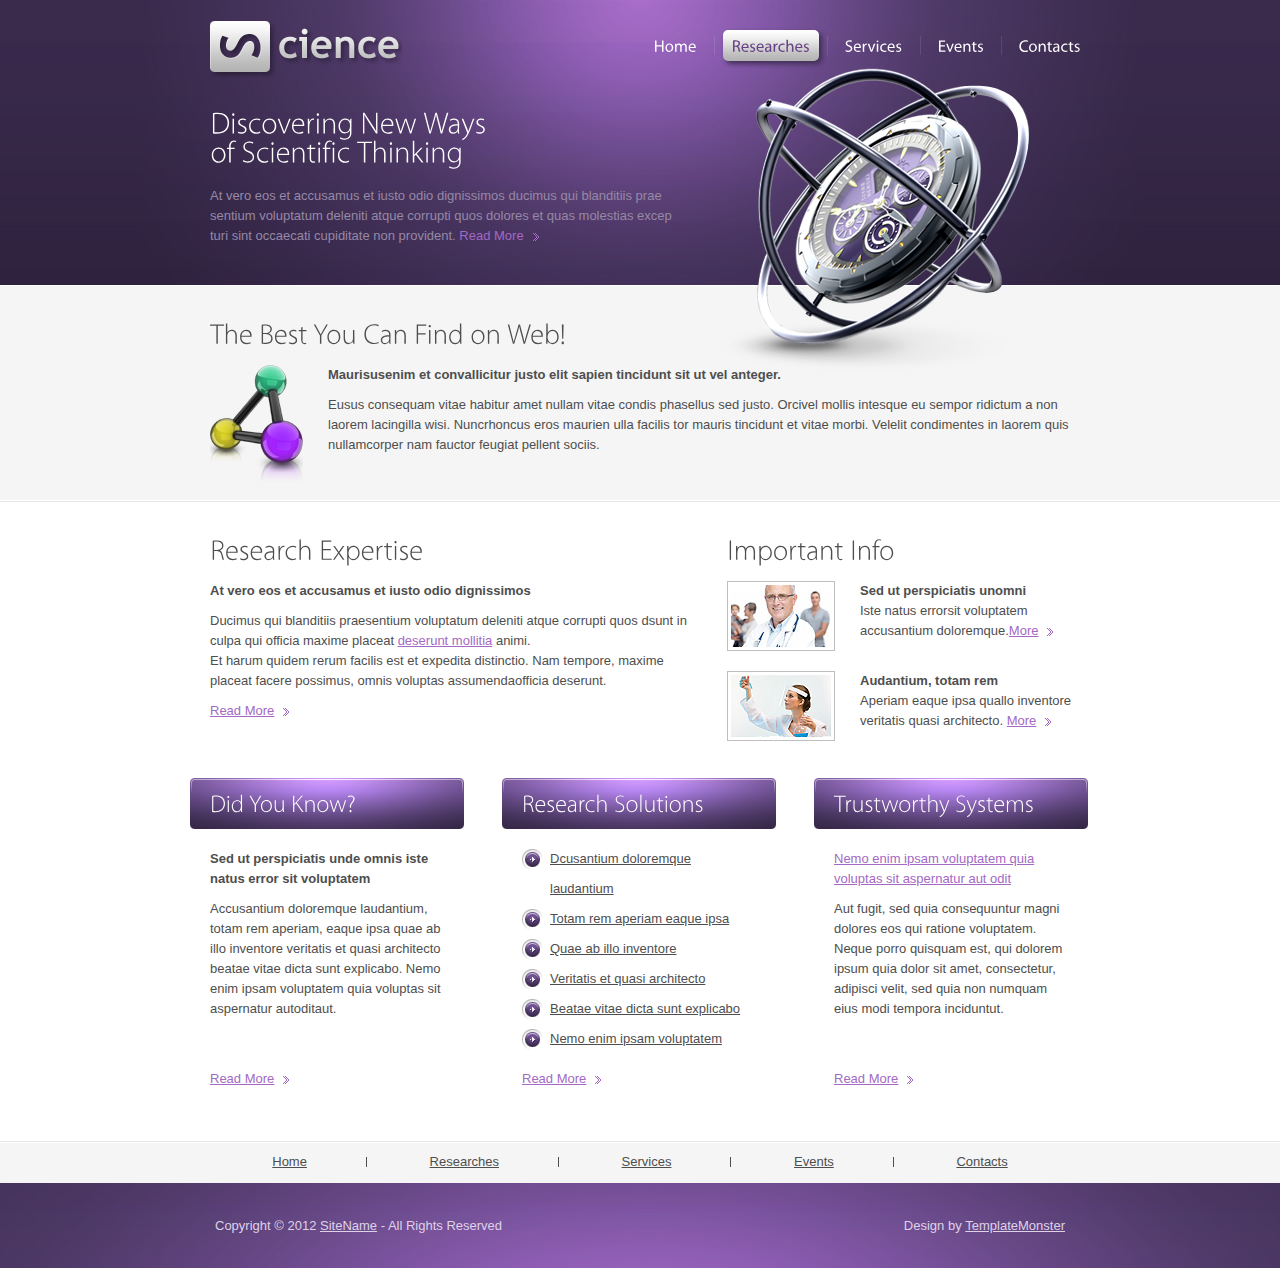
==== about.html @ 87bb16fa "basic" ====
<!DOCTYPE html>
<html lang="en">
<head>
<title>Science | Researches</title>
<meta charset="utf-8">
<link rel="stylesheet" href="css/layout.css" type="text/css" media="all">
<script src="js/jquery-1.8.2.min.js"></script>
<script src="js/cufon-yui.js"></script>
<script src="js/cufon-replace.js"></script>
<script src="js/Myriad_Pro_300.font.js"></script>
<script src="js/Myriad_Pro_400.font.js"></script>
<!--[if lt IE 9]>
<script src="js/ie/IE9.js"></script>
<script src="js/ie/html5.js"></script>
<![endif]-->
</head>
<body id="page2">
<!-- START PAGE SOURCE -->
<div class="body1"></div>
<div class="body2">
  <div class="main">
    <header>
      <div class="wrapper">
        <nav>
          <ul id="menu">
            <li><a href="index.html">Home</a></li>
            <li id="menu_active"><a href="researches.html">Researches</a></li>
            <li><a href="services.html">Services</a></li>
            <li><a href="events.html">Events</a></li>
            <li class="bg_none"><a href="contacts.html">Contacts</a></li>
          </ul>
        </nav>
        <h1><a href="#" id="logo">science</a></h1>
      </div>
      <div class="wrapper">
        <article class="col1 pad_left2">
          <div class="text1">Discovering New Ways <span>of Scientific Thinking</span></div>
          <p>At vero eos et accusamus et iusto odio dignissimos ducimus qui blanditiis prae sentium voluptatum deleniti atque corrupti quos dolores et quas molestias excep turi sint occaecati cupiditate non provident. <a href="#" class="link1">Read More</a> </p>
        </article>
      </div>
    </header>
  </div>
</div>
<div class="body3">
  <div class="main">
    <section id="content_top">
      <article class="pad">
        <h2>The Best You Can Find on Web!</h2>
        <div class="wrapper marg_top">
          <figure class="left marg_right1"><img src="images/page2_img1.jpg" alt=""></figure>
          <p class="pad_bot2"><strong>Maurisusenim et convallicitur justo elit sapien tincidunt sit ut vel anteger.</strong></p>
          <p>Eusus consequam vitae habitur amet nullam vitae condis phasellus sed justo. Orcivel mollis intesque eu sempor ridictum a non laorem lacingilla wisi. Nuncrhoncus eros maurien ulla facilis tor mauris tincidunt et vitae morbi. Velelit condimentes in laorem quis nullamcorper nam fauctor feugiat pellent sociis.</p>
        </div>
      </article>
    </section>
  </div>
</div>
<div class="main">
  <section id="content">
    <div class="wrapper pad_bot1">
      <article class="col1 pad_left2">
        <h2>Research Expertise</h2>
        <p class="pad_bot2 marg_top"><strong>At vero eos et accusamus et iusto odio dignissimos </strong></p>
        <p class="pad_bot2"> Ducimus qui blanditiis praesentium voluptatum deleniti atque corrupti quos dsunt in culpa qui officia maxime placeat <a href="#">deserunt mollitia</a> animi.<br>
          Et harum quidem rerum facilis est et expedita distinctio. Nam tempore, maxime placeat facere possimus, omnis voluptas assumendaofficia deserunt. </p>
        <a href="#" class="link1">Read More</a> </article>
      <article class="col2 pad_left1">
        <h2>Important Info</h2>
        <div class="wrapper marg_top pad_bot1">
          <figure class="left marg_right1"><img alt="" src="images/page2_img2.jpg"></figure>
          <strong>Sed ut perspiciatis unomni </strong><br>
          Iste natus errorsit voluptatem accusantium doloremque.<a href="#" class="link1">More</a> </div>
        <div class="wrapper">
          <figure class="left marg_right1"><img alt="" src="images/page2_img3.jpg"></figure>
          <strong>Audantium, totam rem</strong> <br>
          Aperiam eaque ipsa quallo inventore veritatis quasi architecto. <a href="#" class="link1">More</a> </div>
      </article>
    </div>
    <div class="wrapper">
      <article class="col3">
        <h3>Did You Know?</h3>
        <div class="pad">
          <p class="pad_bot2"><strong>Sed ut perspiciatis unde omnis iste natus error sit voluptatem</strong></p>
          <p>Accusantium doloremque laudantium, totam rem aperiam, eaque ipsa quae ab illo inventore veritatis et quasi architecto beatae vitae dicta sunt explicabo. Nemo enim ipsam voluptatem quia voluptas sit aspernatur autoditaut.</p>
        </div>
      </article>
      <article class="col3 pad_left1">
        <h3>Research Solutions</h3>
        <div class="pad">
          <ul class="list2 pad_bot1">
            <li><a href="#">Dcusantium doloremque laudantium</a></li>
            <li><a href="#">Totam rem aperiam eaque ipsa</a></li>
            <li><a href="#">Quae ab illo inventore</a></li>
            <li><a href="#">Veritatis et quasi architecto</a></li>
            <li><a href="#">Beatae vitae dicta sunt explicabo</a></li>
            <li><a href="#">Nemo enim ipsam voluptatem</a></li>
          </ul>
        </div>
      </article>
      <article class="col3 pad_left1">
        <h3>Trustworthy Systems</h3>
        <div class="pad">
          <p class="pad_bot2"><a href="#">Nemo enim ipsam voluptatem quia voluptas sit aspernatur aut odit</a></p>
          <p>Aut fugit, sed quia consequuntur magni dolores eos qui ratione voluptatem. Neque porro quisquam est, qui dolorem ipsum quia dolor sit amet, consectetur, adipisci velit, sed quia non numquam eius modi tempora inciduntut.</p>
        </div>
      </article>
    </div>
    <div class="wrapper">
      <article class="col3">
        <div class="pad"><a href="#" class="link1">Read More</a></div>
      </article>
      <article class="col3 pad_left1">
        <div class="pad"><a href="#" class="link1">Read More</a></div>
      </article>
      <article class="col3 pad_left1">
        <div class="pad"><a href="#" class="link1">Read More</a></div>
      </article>
    </div>
  </section>
</div>
<div class="body4">
  <div class="main">
    <div id="footer_menu">
      <nav>
        <ul>
          <li><a href="#">Home</a></li>
          <li><a href="#">Researches</a></li>
          <li><a href="#">Services</a></li>
          <li><a href="#">Events</a></li>
          <li class="bg_none"><a href="#">Contacts</a></li>
        </ul>
      </nav>
    </div>
  </div>
</div>
<footer>
  <div class="footerlink">
    <p class="lf">Copyright &copy; 2012 <a href="#">SiteName</a> - All Rights Reserved</p>
    <p class="rf">Design by <a href="http://www.templatemonster.com/">TemplateMonster</a></p>
    <div style="clear:both;"></div>
  </div>
</footer>
<script> Cufon.now(); </script>
<!-- END PAGE SOURCE -->
</body>
</html>
---- css/layout.css ----
a, abbr, acronym, address, applet, article, aside, audio, b, blockquote, big, body, center, canvas, caption, cite, code, command, datalist, dd, del, details, dfn, dl, div, dt, em, embed, 
fieldset, figcaption, figure, font, footer, form, h1, h2, h3, h4, h5, h6, header, hgroup, html, i, iframe, img, ins, kbd, keygen, label, legend, li, meter, nav, object, ol, output, p, pre, 
progress, q, s, samp, section, small, span, source, strike, strong, sub, sup, table, tbody, tfoot, thead, th, tr, tdvideo, tt, u, ul, var{
background:transparent; border:0 none; font-size:100%; margin:0; padding:0; border:0; outline:0; vertical-align:top;}
ol, ul{list-style:none;}
blockquote, q{quotes:none;}
table, table td{padding:0; border:none; border-collapse:collapse;}
img{vertical-align:top;}
embed{vertical-align:top;}
*{border:none;}

/* Layout */

.col1, .col2, .col3, .cols{float:left;}
.col1{width:480px;}
.col2{width:155px;}
.col3{width:275px;}

#page1 .body1{background:url("../images/bg_img1.png") top center no-repeat; height:680px; position:absolute; width:100%; z-index:1;}
#page1 h1{padding:77px 0 0 20px;}
#page1 .text1{font-size:40px; font-weight:300; color:#fff; line-height:48px; padding:37px 0 15px 0;}
#page1 header p{padding-bottom:50px;}

#page2 .col2{width:345px;}

#page3 .col3{width:258px;}
#page3 .col2{width:570px;}
#page3 .list2 li a{text-decoration:none;}
#page3 .list2 li a:hover{text-decoration:underline;}

#page4 .col2{width:345px;}
#page4 .col3{width:187px;}

#page5 .col3{width:258px;}
#page5 .col2{width:570px;}
#page5 .col3 strong{width:86px; float:left;}

/* Styling */

article, aside, audio, canvas, command, datalist, details, embed, figcaption, figure, footer, header, hgroup, keygen, meter, nav, output, progress, section, source, video{display:block;}
mark, rp, rt, ruby, summary, time{display:inline;}

.left{float:left;}
.right{float:right;}

.wrapper{width:100%; overflow:hidden;}

.inner_copy, .inner_copy a{border:0; float:right; background:#fff; color:#f00; width:50%; line-height:10px; font-size:10px; margin:-220% 0 0 0; overflow:hidden; padding:0;}

body{background:#fff; border:0; font:13px Arial,Helvetica,sans-serif; color:#4e4e4e; line-height:20px;}
.body1{background:url("../images/bg_img2.png") top center no-repeat; height:680px; position:absolute; width:100%; z-index:1;}
.body2{background:url("../images/top.jpg") top center no-repeat #2d213c;}
.body3{background:url("../images/line_hor1.jpg") bottom repeat-x #f5f5f5; border-top:1px solid #fff;}
.body4{background:url("../images/line_hor2.jpg") top repeat-x #f5f5f5;}

.main{margin:0 auto; width:900px; position:relative; z-index:2;}

a{color:#a369c4; text-decoration:underline; outline:none;}
a:hover{text-decoration:none;}

h1{padding:21px 0 0 20px;}
h2{font-size:28px; font-weight:bold; font-weight:300; color:#4e4e4e; padding:29px 0 27px 0; line-height:38px;}
h2 span{display:block; margin-top:-10px;}
h3{background:url("../images/box2.jpg") no-repeat; font-size:24px; padding:0 20px; margin:17px 0 20px 0; color:#fff; line-height:51px; font-weight:300;}

p{padding-bottom:20px;}

header{width:100%; overflow:hidden; padding-bottom:22px;}

#logo{display:block; background:url("../images/logo.png") no-repeat; width:192px; height:58px; text-indent:-5000px;}

#menu{float:right; padding-top:30px; padding-bottom:5px;}
#menu li{float:left; padding-right:9px; background:url("../images/menu_line.png") right 6px no-repeat; margin-right:8px;}
#menu .bg_none{background:none; padding:0; margin:0;}
#menu li a{display:block; font-size:16px; font-weight:400; color:#fff; line-height:31px; padding:0 9px; text-decoration:none; position:relative;}
#menu li a:hover, #menu #menu_active a{background:url("../images/menu_bg.gif") top repeat-x #b3b3b3; border-radius:5px; -moz-border-radius:5px; -webkit-border-radius:5px; box-shadow:3px 3px 5px #402f55; -moz-box-shadow:3px 3px 5px #402f55; -webkit-box-shadow:3px 3px 5px #402f55; color:#673f85;}

.text1{font-size:30px; font-weight:300; color:#fff; line-height:39px; padding:24px 0 15px 0;}
.text1 span{display:block; margin-top:-10px;}

header p{color:#9688a7; padding-bottom:17px;}
header .link1{text-decoration:none;}
header .link1:hover{text-decoration:underline;}

#content_top{width:100%; overflow:hidden; padding-bottom:20px;}
#content{width:100%; overflow:hidden; padding-bottom:52px;}

.pad_left1{padding-left:37px;}
.pad_left2{padding-left:20px;}
.pad_bot1{padding-bottom:20px;}
.pad_bot2{padding-bottom:10px;}
.pad{padding:0 20px;}

.marg_right1{margin-right:25px;}
.marg_top{margin-top:-15px;}

.link1{padding-right:15px; display:inline-block; background:url("../images/marker_1.gif") right 7px no-repeat;}

.list1{padding:38px 0 6px 0;}
.list1 li{line-height:19px; width:100%; overflow:hidden; margin-bottom:14px; background:url("../images/line_ver1.gif") 56px 0 repeat-y;}
.list1 .box1{background:url("../images/box1.jpg") 0 0 no-repeat; float:left; font:20px "Trebuchet MS",Arial,Helvetica,sans-serif; color:#f2f2f2; font-weight:bold; line-height:41px; width:41px; text-align:center; margin-right:35px;}
.list2{margin:-5px 0;}
.list2 li{line-height:30px; padding-left:28px; background:url("../images/marker_2.jpg") 0 5px no-repeat;}
.list2 li a{color:#4e4e4e;}
.list3 li{line-height:30px;}
.list3 li a{padding-left:10px; background:url("../images/marker_3.gif") 0 5px no-repeat;}

.arrow{display:inline-block; background:url("../images/marker_1.gif") 0 7px no-repeat; height:19px; width:6px; margin-left:6px;}

.color1{color:#8e8e8e;}

#ContactForm{margin-top:-15px; width:860px;}
#ContactForm p{line-height:24px; padding-bottom:6px; width:104px; float:left;}
#ContactForm a{margin-left:24px; margin-top:8px;}
#ContactForm .input{float:left; width:307px; height:16px; border:1px solid #d5d5d5; background:#fff; padding:3px 6px; margin-bottom:6px; color:#4e4e4e; font:13px Arial,Helvetica,sans-serif;}
#ContactForm textarea{overflow:auto; float:left; width:742px; height:350px; border:1px solid #d5d5d5; background:#fff; padding:3px 6px; margin-bottom:0; color:#4e4e4e; font:13px Arial,Helvetica,sans-serif;}

#footer_menu ul{width:100%; overflow:hidden; text-align:center;}
#footer_menu li{display:inline; padding-right:21px; background:url("../images/footer_line.gif") right center no-repeat; margin-right:20px; overflow:hidden; line-height:42px;}
#footer_menu .bg_none{background:none; padding:0; margin:0;}
#footer_menu li a{display:inline-block; color:#4e4e4e; padding:0 39px; line-height:42px;}
footer{margin:0; padding:0; color:#dfd2e7; text-align:center; padding:35px 0; background:url("../images/bot.jpg") top center no-repeat #38294a;}
footer .footerlink{position:relative; margin:0 auto; width:850px; z-index:2;}

.footerlink p{margin:0; padding:0; line-height:normal; white-space:nowrap; text-indent:inherit; color:#dfd2e7;}
.footerlink a{color:#dfd2e7; font-weight:normal; margin:0; padding:0; border:none; text-decoration:underline; background-color:transparent;}
.footerlink a:hover{color:#dfd2e7; background-color:transparent; text-decoration:none;}
.footerlink .lf{float:left;}
.footerlink .rf{float:right;}
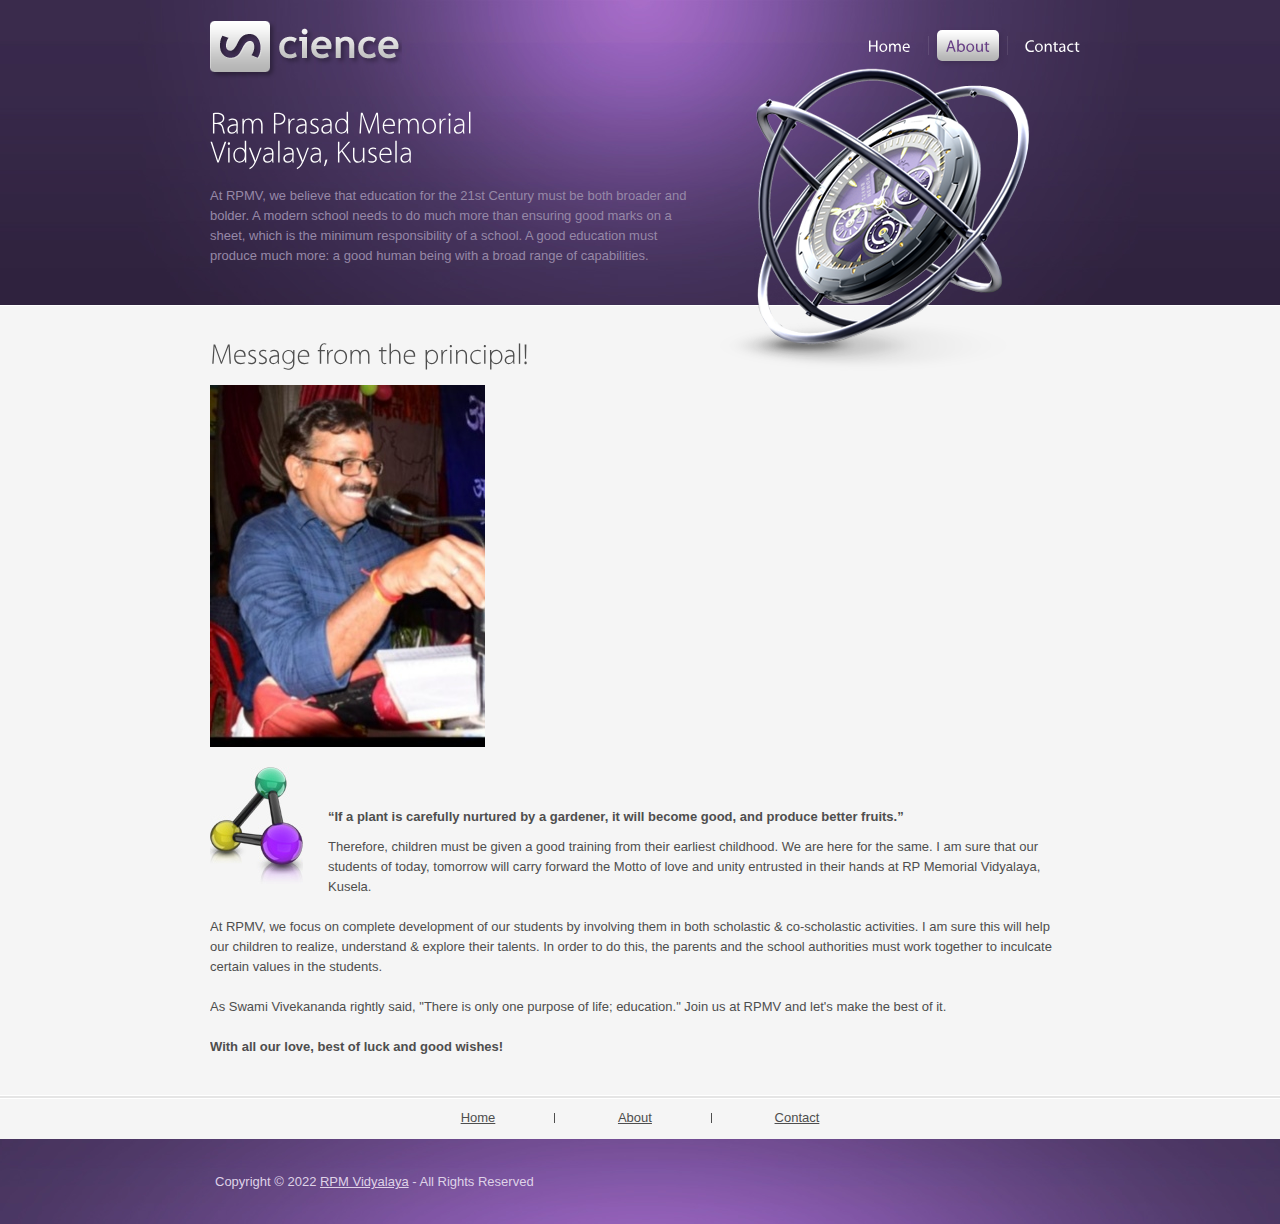
==== commit ef6e2bf9: "about page updated" ====
--- a/about.html
+++ b/about.html
@@ -1,7 +1,7 @@
 <!DOCTYPE html>
 <html lang="en">
 <head>
-<title>Science | Researches</title>
+<title>RPMV | About</title>
 <meta charset="utf-8">
 <link rel="stylesheet" href="css/layout.css" type="text/css" media="all">
 <script src="js/jquery-1.8.2.min.js"></script>
@@ -9,10 +9,7 @@
 <script src="js/cufon-replace.js"></script>
 <script src="js/Myriad_Pro_300.font.js"></script>
 <script src="js/Myriad_Pro_400.font.js"></script>
-<!--[if lt IE 9]>
-<script src="js/ie/IE9.js"></script>
-<script src="js/ie/html5.js"></script>
-<![endif]-->
+
 </head>
 <body id="page2">
 <!-- START PAGE SOURCE -->
@@ -24,18 +21,16 @@
         <nav>
           <ul id="menu">
             <li><a href="index.html">Home</a></li>
-            <li id="menu_active"><a href="researches.html">Researches</a></li>
-            <li><a href="services.html">Services</a></li>
-            <li><a href="events.html">Events</a></li>
-            <li class="bg_none"><a href="contacts.html">Contacts</a></li>
+            <li id="menu_active"><a href="about.html">About</a></li>
+            <li class="bg_none"><a href="contact.html">Contact</a></li>
           </ul>
         </nav>
-        <h1><a href="#" id="logo">science</a></h1>
+        <h1><a href="#" id="logo">RPMV</a></h1>
       </div>
       <div class="wrapper">
         <article class="col1 pad_left2">
-          <div class="text1">Discovering New Ways <span>of Scientific Thinking</span></div>
-          <p>At vero eos et accusamus et iusto odio dignissimos ducimus qui blanditiis prae sentium voluptatum deleniti atque corrupti quos dolores et quas molestias excep turi sint occaecati cupiditate non provident. <a href="#" class="link1">Read More</a> </p>
+          <div class="text1">Ram Prasad Memorial <span>Vidyalaya,  Kusela</span></div>
+          <p>At RPMV, we believe that education for the 21st Century must be both broader and bolder. A modern school needs to do much more than ensuring good marks on a sheet, which is the minimum responsibility of a school. A good education must produce much more: a good human being with a broad range of capabilities.</p>
         </article>
       </div>
     </header>
@@ -45,17 +40,25 @@
   <div class="main">
     <section id="content_top">
       <article class="pad">
-        <h2>The Best You Can Find on Web!</h2>
+        <h2>Message from the principal!</h2>
         <div class="wrapper marg_top">
+          <picture>
+            <img src="images/principal.jpeg" alt="principal" style="width:auto;">
+          </picture>
+          <br><br>
           <figure class="left marg_right1"><img src="images/page2_img1.jpg" alt=""></figure>
-          <p class="pad_bot2"><strong>Maurisusenim et convallicitur justo elit sapien tincidunt sit ut vel anteger.</strong></p>
-          <p>Eusus consequam vitae habitur amet nullam vitae condis phasellus sed justo. Orcivel mollis intesque eu sempor ridictum a non laorem lacingilla wisi. Nuncrhoncus eros maurien ulla facilis tor mauris tincidunt et vitae morbi. Velelit condimentes in laorem quis nullamcorper nam fauctor feugiat pellent sociis.</p>
+          <br><br>
+          <p class="pad_bot2"><strong> “If a plant is carefully nurtured by a gardener, it will become good, and produce better fruits.”</strong></p>
+          <p>Therefore, children must be given a good training from their earliest childhood. We are here for the same. I am sure that our students of today, tomorrow will carry forward the Motto of love and unity entrusted in their hands at RP Memorial Vidyalaya, Kusela.</p>
+          <p>At RPMV, we focus on complete development of our students by involving them in both scholastic & co-scholastic activities. I am sure this will help our children to realize, understand & explore their talents. In order to do this, the parents and the school authorities must work together to inculcate certain values in the students. </p>
+          <p>As Swami Vivekananda rightly said, "There is only one purpose of life; education." Join us at RPMV and let's make the best of it.</p>
+          <p><strong> With all our love, best of luck and good wishes! </strong></p>
         </div>
       </article>
     </section>
   </div>
 </div>
-<div class="main">
+<!-- <div class="main">
   <section id="content">
     <div class="wrapper pad_bot1">
       <article class="col1 pad_left2">
@@ -117,30 +120,28 @@
       </article>
     </div>
   </section>
-</div>
+</div> -->
 <div class="body4">
   <div class="main">
     <div id="footer_menu">
       <nav>
         <ul>
           <li><a href="#">Home</a></li>
-          <li><a href="#">Researches</a></li>
-          <li><a href="#">Services</a></li>
-          <li><a href="#">Events</a></li>
-          <li class="bg_none"><a href="#">Contacts</a></li>
+          <li><a href="#">About</a></li>
+          <li class="bg_none"><a href="#">Contact</a></li>
         </ul>
       </nav>
     </div>
   </div>
 </div>
+
+<script> Cufon.now(); </script>
+<!-- END PAGE SOURCE -->
+</body>
 <footer>
   <div class="footerlink">
-    <p class="lf">Copyright &copy; 2012 <a href="#">SiteName</a> - All Rights Reserved</p>
-    <p class="rf">Design by <a href="http://www.templatemonster.com/">TemplateMonster</a></p>
+    <p class="lf">Copyright &copy; 2022 <a href="#">RPM Vidyalaya</a> - All Rights Reserved</p>
     <div style="clear:both;"></div>
   </div>
 </footer>
-<script> Cufon.now(); </script>
-<!-- END PAGE SOURCE -->
-</body>
 </html>
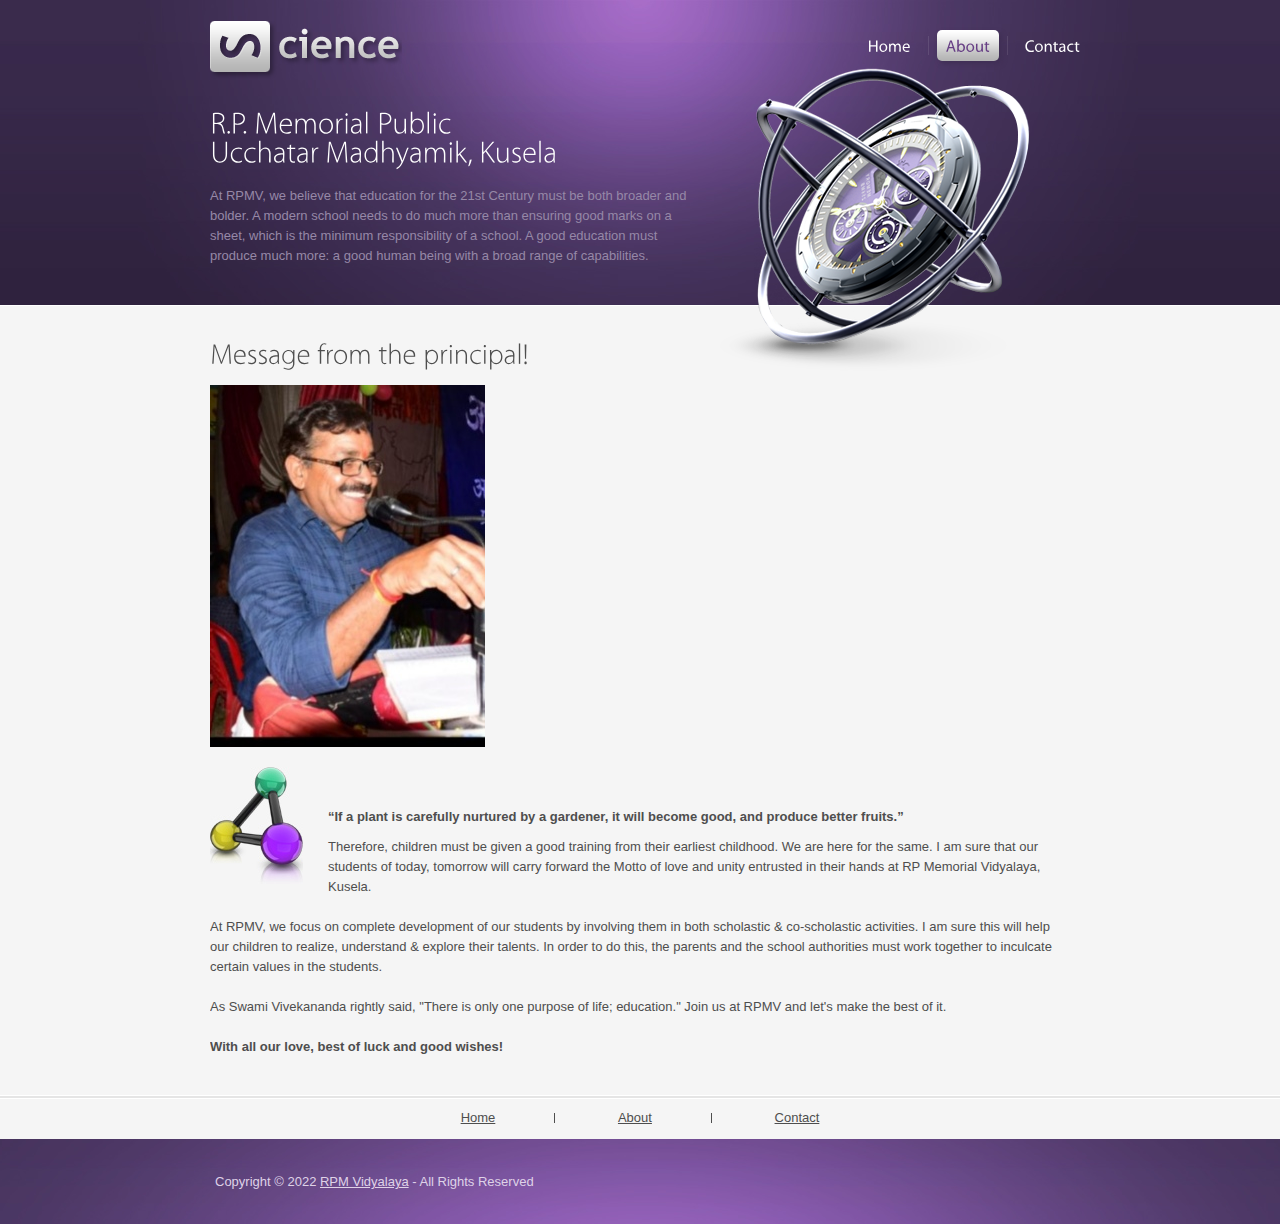
==== commit 22c5689c: "name changes" ====
--- a/about.html
+++ b/about.html
@@ -29,7 +29,7 @@
       </div>
       <div class="wrapper">
         <article class="col1 pad_left2">
-          <div class="text1">Ram Prasad Memorial <span>Vidyalaya,  Kusela</span></div>
+          <div class="text1">R.P. Memorial Public <span> Ucchatar Madhyamik,  Kusela</span></div>
           <p>At RPMV, we believe that education for the 21st Century must be both broader and bolder. A modern school needs to do much more than ensuring good marks on a sheet, which is the minimum responsibility of a school. A good education must produce much more: a good human being with a broad range of capabilities.</p>
         </article>
       </div>
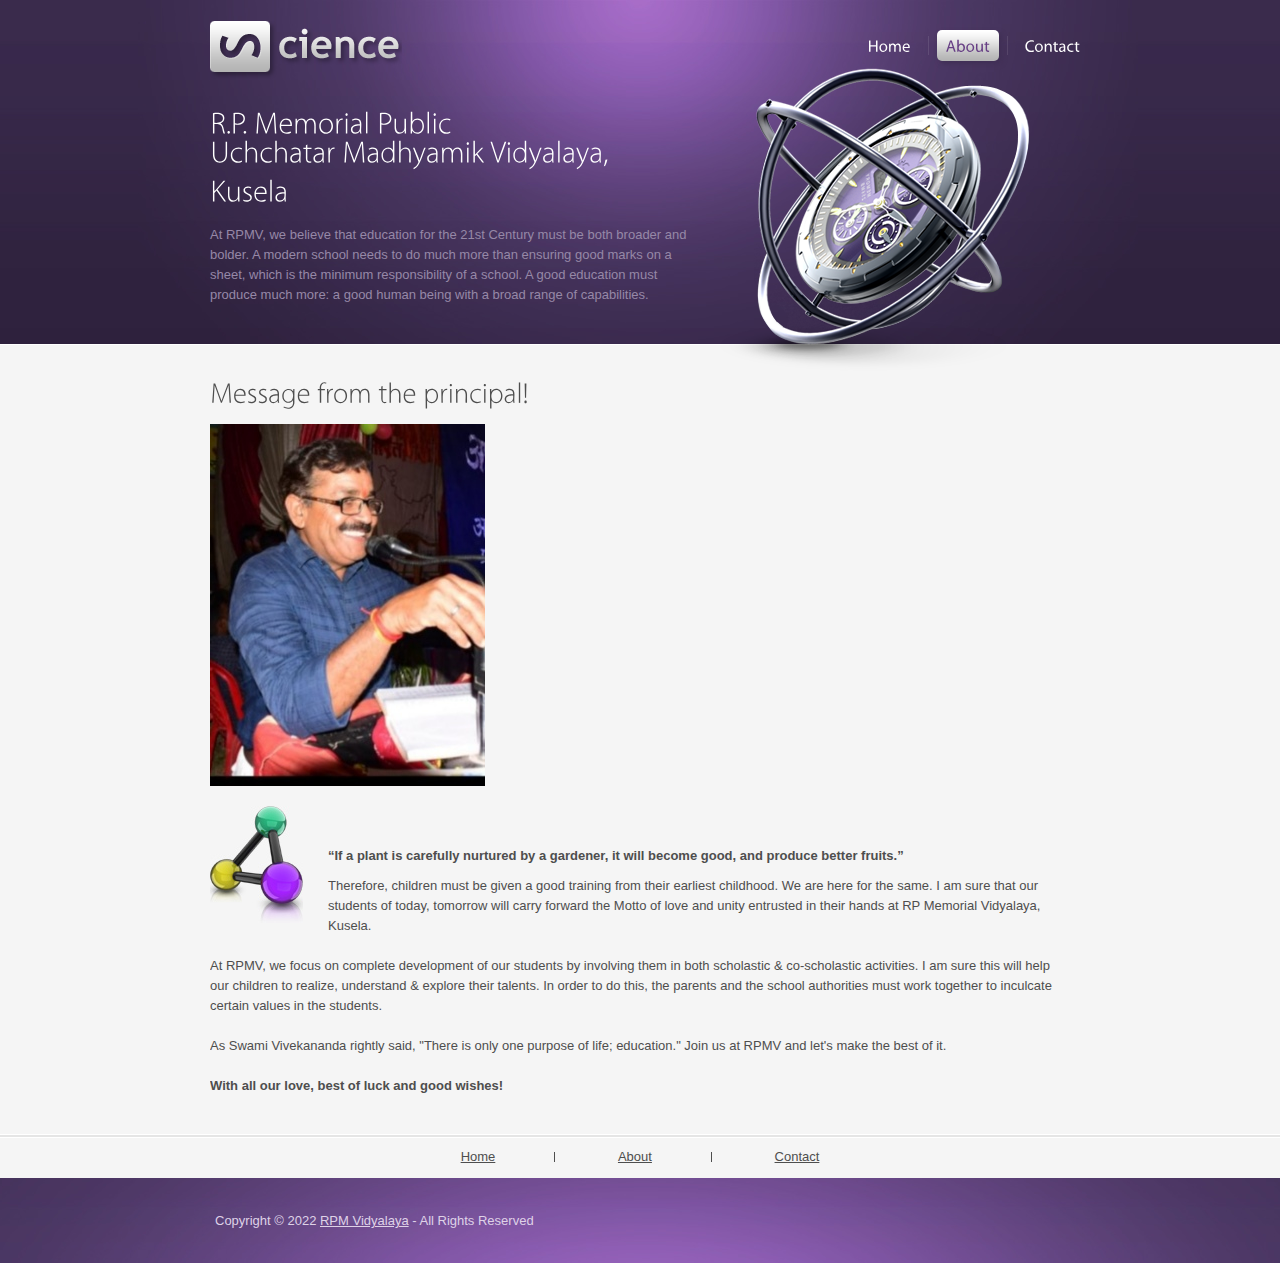
==== commit dae2a847: "name update" ====
--- a/about.html
+++ b/about.html
@@ -29,7 +29,7 @@
       </div>
       <div class="wrapper">
         <article class="col1 pad_left2">
-          <div class="text1">R.P. Memorial Public <span> Ucchatar Madhyamik,  Kusela</span></div>
+          <div class="text1">R.P. Memorial Public <span> Uchchatar Madhyamik Vidyalaya,  Kusela</span></div>
           <p>At RPMV, we believe that education for the 21st Century must be both broader and bolder. A modern school needs to do much more than ensuring good marks on a sheet, which is the minimum responsibility of a school. A good education must produce much more: a good human being with a broad range of capabilities.</p>
         </article>
       </div>
